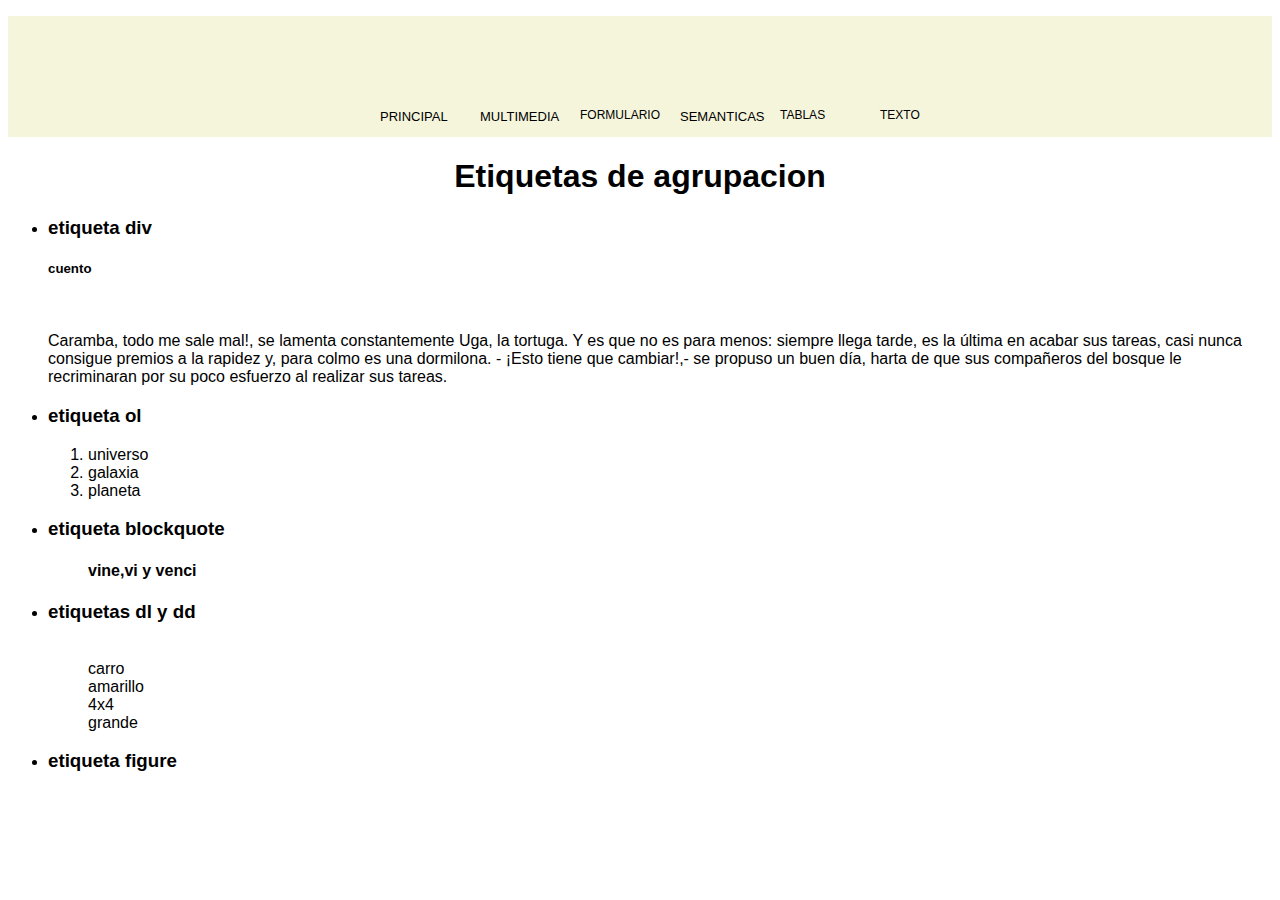
==== html/agrupacion.html @ 86f52f8e "loader subpage agrupacion" ====
<!DOCTYPE html>
<html lang="es">
<head>
    <meta charset="UTF-8">
    <meta name="viewport" content="width=device-width, initial-scale=1.0">
    <link rel="icon" href="/ico/10711.ico" type="image/x-icon">
    <link rel="stylesheet" href="/css/style.css">
    <title>agrupacion</title>
</head>
<body>
    <header  style=" background-color: beige;" >
        <nav >
            <ul class="menu">
                <li class="opciones_menu"><a style="display:flex;" href="/index.html"><img  style="height: 80px;" src="/ico/casa.ico" alt=""></a><p style="font-size: 13px;">PRINCIPAL</p></li>
                <li class="opciones_menu"><a style="display:flex;" href="multimedia.html"><img style="height: 80px;" src="/ico/multimedia.ico" alt=""></a><p style="font-size: 13px;">MULTIMEDIA</p></li>
                <li class="opciones_menu"><a style="display:flex;" href="formularios.html"><img style="height: 80px;" src="/ico/formulario-de-consentimiento-del-donante.ico" alt=""></a><p style="font-size: 12px;">FORMULARIO</p></li>
                <li class="opciones_menu"><a style="display:flex;" href="semanticas.html"><img style="height: 80px;" src="/ico/icons8-texto.svg" alt=""></a><p style="font-size: 13px;">SEMANTICAS</p></li>
                <li class="opciones_menu"><a style="display:flex;" href="Tablas.html"><img style="height: 80px;" src="/ico/mesa.ico" alt=""></a><p style="font-size: 12px;">TABLAS</p></li>
                <li class="opciones_menu"><a style="display:flex;" href="Texto.html"><img style="height: 80px;" src="/ico/fuente.ico" alt=""></a><p style="font-size: 12px;">TEXTO</p></li>
            </ul>
        </nav>
    </header>
    <h1 style="text-align: center;">Etiquetas de agrupacion</h1>
    <ul>
        <li> 
            <h3>etiqueta div</h3>
            <div class="puede tener una clase">
                <h5> cuento</h5>
                <div>
                    <img style="height: 200px" src="https://static.guiainfantil.com/media/29267/ugaG.jpg" alt="">
                </div>
               <div>
                <p>Caramba, todo me sale mal!, se lamenta constantemente Uga, la tortuga.

                    Y es que no es para menos: siempre llega tarde, es la última en acabar sus tareas,
                     casi nunca consigue premios a la rapidez y, para colmo es una dormilona.
                    - ¡Esto tiene que cambiar!,- se propuso un buen día, harta de que sus compañeros
                     del bosque le recriminaran por su poco esfuerzo al realizar sus tareas.</p>

               </div>
                
            </div>
        </li>
        <li>
            <h3>etiqueta ol</h3>
            <ol>
                <li value="esto es un metadato">universo</li>
                <li>galaxia</li>
                <li>planeta</li>
            </ol>
        </li>
        <li>
            <h3>etiqueta blockquote</h3>
            <blockquote cite="julio cesar">
                <h4>vine,vi y venci</h4>
            </blockquote>
        </li>
        <li>
            <h3>etiquetas dl y dd</h3>
            <img src="[data-uri]
            hVeSpne4bQVkhjVXD5Aab1MfQ0keZbZrp/auy
            P3PdhQURiUmjH7zmpI6w0uvAjCEyUpWapUH8LkhzRlCoYx8tuyzKKytIzWAkVJJKq
            JG+kfWpsgEEEUBdvDi3SlJY6eInekSnzY8fAJfaishDlQJwk0A1cjT3gJV3pKiA6UuNSSpqMCMq60+caBU1LYFUAdmGujhgKBqPAEq2gn+IoqXksueFtKkjr0rowYwFKLAN3SeRVXzjoP/azurz//ADHQpjyRaLMQopSEkBm1GkWT7ZZ/CmUCs6qLseUJ7XLOIrAwua0bPM7VglMlAAL8RO9YYw6TbEpS5YHlAlxX6qfPnoSCES1YRhdnauIsA+IH1HWF1qmzBxYXc6Z+UKL17Tqs61SkpqniVoSpXESWNc4WWNTjpboaM3F2kbW3XilHixdf0d4TXlaVz0hVnmSsD0JCnSrcjIkHQ5RnJfac2hNQQBm/xEddFs7mfhPgm+gXp/UKdcMc2bpfhwc8e7XncpjzOT0y29ja3QJiUIxqxTEgOpsyNYTW67Ji1KabMSAugCQ4ChUpUa561h1Y5jhtvhE5imb0jx8eVxepf9Z3OCkqYBc1i7mUJeJSmeqi5qSfm0GlIjhHExKUtUm33GSpUKbzudM5YK8gxBSSDiBccmZ98zlA/aS/kyMKGqQ56Zc4czF06R8//wBoaj34/wDTT/mVHd+HyvKr7J1+5z9Skoe9BJ7VoO/r/wBse2a/FqPCVLQcwKt0jIIX9dP0guw3iqSvQpJLj2B8m+Me88k+x50Yxvfg39muqdMAWMKUnVSvyp7wSLrkorOnE7hPCPz9FRi13+tIZM0JGfDU/OFlpvXFUlS+pp7/AJQ6yOt+RZQV/Lwaq13jJkzlKklxQpILl6uknUdTqRpGks4kWpCZhloUfxJBII+yehekfLDbuYAjSdir7CCZai7l/wCYcuY9x0jy/[base64]/eWSr40gK033NVQMkcvl+rxWP4apW80m7d1wrJvqa/RGv9mrtV+TyGxS5A2QMS25k/KEVovWSC5xTV/eWcf8A2/CESlKWWLqO2fsKRJSAnxqSnk7n0GXnHbjwYsS+SKRCeSc/1MPtvaGYeFLJDfXSFV13kpIKUpQk/fCRiP8AeMUWi1DSBWBL1HIRRyYulDiRb8K8Slkk0JJcnWmruIutVvlzF45icTBmZnO7Z6DNqAUMIFTMPhGcEWVRcFjWnJ//[base64]/Wh8xDi22hKZZmE0BHXr0GpjDXVa+6npUD/DmsDyX9k+dU+fKNgONBS5FPqnKPnOrwfCytdnuj1cOTVC+4U+sQUYhIGFAD5U6tR4k8cbRY9SkcTnIUG525R897cTMSpa2Z5bMdwou27PnG/mJf9Ixvb6yYUSzU8ShU6qAP+kx29A0sy/c5+pVwZjk5l+dff5xCfnTY/QiSE12P6c4Ist2zZyhgS75qPCkE6P8AIV5R755wADFmkOx2YYcSySdEj83epGxz2gIyFWeahbgpehNdGqD12g0YhY7vXMDJll9yw8g9TDOxdnlJAM5Yl9Th50evtE516TS4SrC+QSMI9oSWi0HFxLKvvMCG5VqYZ6Qbmp/ekqXwoXMmK1Ccj1f4tAk+/wBQJwYJYOVMS/ZxXqIC7N2mWia5IYuxUHDsWflB1/rRMnJUKDCHehPIDMtu2sLCEY/pSRpSb5YKZwWXmrmzOT4B8z7xXeBTg4JSEYS7gF+bkmtIrtM0AtLSpt109s4HUsnxF+QoPPeGbBReZjNEv29I+w55mnpASlPEGgWGgmfeC1Udhsmg9oGeC7ru2ZaJndywHZySWAG6jpGosPYNOc2di5S2bNmKiX30GRhW/IUjGy5ZUQAnETkAHPpHWl5ZKVJIUMwaR9Ru26UShhlywGfZRbcsa+ZPpkt7VdnU2kY5Q/[base64]/AMoq54s/jHQxUpf3Un/2/wAhHsYIsvS9WJJJAZm+vSE5nLWoFIdf2Ut0YMIn2msi6qIUlTkONnpyjy7bDaU8fhYcnZiSR6U6wIypbjNbj9V3LkiXPmd2uYpYKgTxFy5IbYa9IzvbWyd+iZgckKCpYPm6U701MOF2yUlKXJKlBmUQ75/KKnStgVodRAbStNILbBRhk3iZE0zAgHdxUAgvh2NYaTZCVBagoOrMKoAUpSNyXyz5UZouvSyJkWviQFpUQSGdnP2ajRs9DlELL/FQJ4SyZrqYGoUJi0vxO5wgOdabCKImzOzrf/DwOCk1IbwnkdI1Ny9pwpKcaFFYDKZ6ncsNYyFrlAk5v067fCLLrWtc1EpJYqLPWmdadI5s+GGZLV2LY5yh+k+gy7+SMpMzfIn5R4q/k/[base64]/[base64]
            X+z7M9+oJ/lDtzL+WWekacqSEAksCMsRxAsNaHI6msA2u8ypghJdIcO5Z8+LUt1
            [base64]
            l66lhTy0+May67u7tgMLksXANG5n6eKLosAU2AUepKsyNKVb6eHVjQQtVEhIzU5J8yQwbeCo0ZskbNLTkNHq9X5ji005QGu6i4UqaUpfhQgkBJcMwB+W9YaKmpAzDKBYUDfWfnEpU5OEMOFmyd+n5tBAKJndAkKQFEUKnCXajtpHQ+lqQw/8AtHRqNuCT0hjVznWlBuSDAk2xJWSyk8Qy9DTelctNIKlmYEgrSgq+8kk0OeYc1c+URKga4EunYB/[base64]/mY23Za5ZNllqmWghc9dEy0KfCkNQkeIktlyzicmqY0eRwLSlAY7/[base64]/XPXCDrvAPehsLpAG2/lQZQBOthqAvCeQdvyrzjBGc6+5eLCFqd/soJd9HyjxVqSpOMpJZVEE0yNSH3hIZ/FiKjQZqr6ZtFE62FXD4jm35xgDKbbVEAkhIGX1lnyeAZ80qNC+eQ+tIGkyJqzXhTzzJhtYLoIDq4tmH6fGMYUypCVGrkj61hhYrCvEFthSDTmOQEPrJdKVYSctgB9NDRN2AfZfIio9X0FcjAo1i/[base64]/nHRBJkChUHGdI6BYRvOu9CqgqQdwPcV+IHOAVIUlyV4/xJSQX1BGZ8vlDrHhZLgHYivUN+UQtc0A4SCS7nhPxcfRFIroiJqYBLGFTgqwkAggFhoxdmrv8DFjV4iM2BApXY055PuYIVbAqjLY9KjpXSB5tqUglwMOmLMj13I0/ONSAVTUOQRNHQ1JPV9t4pXdwINEb8qatpTnBNknlaswkHRABDb0AII608niy0zkpIQCUnIFaTq2W5eNpRrM9eHZRCjiCQDm7HEOeMMoQELHaLOSqWRMd2xByB1Zz6xpZEuYDhC0rSSTXxBy7FgXFcqbUiqbI4icLE0zorXcqbKh5QrQTPSe1U1IKZ0oA/8AUSCpLblLuG5PBNg7QYyMK0FbME4FJc6HC9Tn68oPtSEfblglqF8J6ZNQt6wst1xyVVcpGeg/[base64]/[base64]/[base64]/AEH5iPIY/ukn/mLPp+keQdANQVJtQQKpqommIBy9aaPuB6wVIm4ipzhOxUDnzArnrC11CZhCyrG7OkqSkM7Ejw01NNoMIUl2UcmZIypU1etBpGth2IWq0iWaqZ6Mrio+j1eBpdqC1Yc65geJs61ajbvBNpmYksQcIzZNW6/[base64]/APO8VYAFApzyVz5UOpHtE9ScqGp1YHabswjNTDRVSaNm9BkfXWA5U6YkPMKUlqgnh5YeHXUmNDgKvCQ/[base64]/Yu0hAIEtR1SFMxyoSADm3puY3ap80EMWpkDUMPskcqx53pJfiruc32r5ZQeQXRhLJ2atCEOpGF9CoO7b1ERsc1UpSkLDFwnkHarjkY+i2ZQPCVgb/ADA/OLUSZTv3aD+JgCzVpt+sDSHVexlbE+EJSksC7tQ15/[base64]/pEghalh1BIzUHJb8LAAHrU6RK0rCScLMA+rtXcCuw+MEyJbhmJaoyA3ZIGZyJL1iqb7iNIEn3cQlQThJJqFJJJJNKuKZ06dI9mzZiD3bIABzTVhzGTBvFFlutqU0TrUNR3bxMH+vUaTIWQCTnQtu+YZ/r3LAeWe1JZaQk0ydIxKYabct+WvSrcHIxMqjgMejPDJFkQkB6A6NrziRwpDBIaNQLFF0TjimSyVHVLkO3IU656GD+9DOVs9QnhDtmz8tXpyiPcoWk4BhxbNmKbe8ALtczElIIUpKjQoBeooPImh2cEQeDWE/tmdCamoBbPShjoG/ffdkoWlIUCXCRQOSaV5x7BBuN1W7CPFk70JfLJ/nFX70AAd9y4bXMMSWbmOkdHRNDMulz0qYtriSS5bSj1i+TM4SyQABUvn7PnHsdBMVz7RLEvFhSEJBfOjZtQn6zgCVfcsEBiK0b86/CPI6JTb2KwGFqtkoskgcQxCh9tMzygRCkE5AM1W+PR+cdHQZpCx5ITpJ8QU75PzIpyi0TlsQQHTqpjhOwavvHsdCRVMLIqtagzykEanEaeoNWiE5S1MwCMP3quxNOGjR7HQ64B3KZgmGpQg80gB6vq/[base64]/wBpROmjMBXOLLxt7JAAq4YDxFg7YiW0/WrR7HQTA/fqKwFnI4lNsRlSmbGmUXKtGKYGUzJdLDTYg0FGyf5R0dBRmH2e0d5UFwG8j51i2dJxHPMdD846Ogig9mSQCMNBzy5H6MK70tK1HDKYTAoClPPEY6Og9jIY92P+YApf2iwqfSOjo6MY/9k=" alt="">
            <dl>
                <dd>carro</dd>
                <dd>amarillo</dd>
                <dd>4x4</dd>
                <dd>grande</dd>
            </dl>
        </li>
        <li>
            <h3>etiqueta figure</h3>
            <figure>
                <img style="height: 200px;" src="https://static.wixstatic.com/media/fea4fc_acd5abfc52a94cb685834507a19867f9~mv2.jpg/v1/fill/w_640,h_364,al_c,q_80,usm_0.66_1.00_0.01,enc_auto/M18_1676_fine.jpg" alt="">
                <img style="height: 200px;" src="https://hardzone.es/app/uploads-hardzone.es/2020/04/pc-gaing.jpg" alt="">
                <img  style="height: 200px;"src="https://upload.wikimedia.org/wikipedia/commons/thumb/f/f6/S404-300TDI-erg-chebbi.jpg/800px-S404-300TDI-erg-chebbi.jpg" alt="">
            </figure>
        </li>
    </ul>

</body>
</html>
</body>
</html>
---- css/style.css ----
*{font-family: Arial, Helvetica, sans-serif;

    }
.menu{
    display:flex ;
    flex-direction: row;
    flex-wrap: wrap;
    list-style: none;
    justify-content: center;
    min-height: 100px;
    width: 100%;
    margin-left: 0%;
    margin-right:0%;
}
.opciones_menu{
    
   width:100px;
}
.opciones_menu:hover{
    transform: scale(1.2);
    margin-right: 25px;
    margin-left: 25px;

}
.span{
    text-decoration-color: aqua;
}
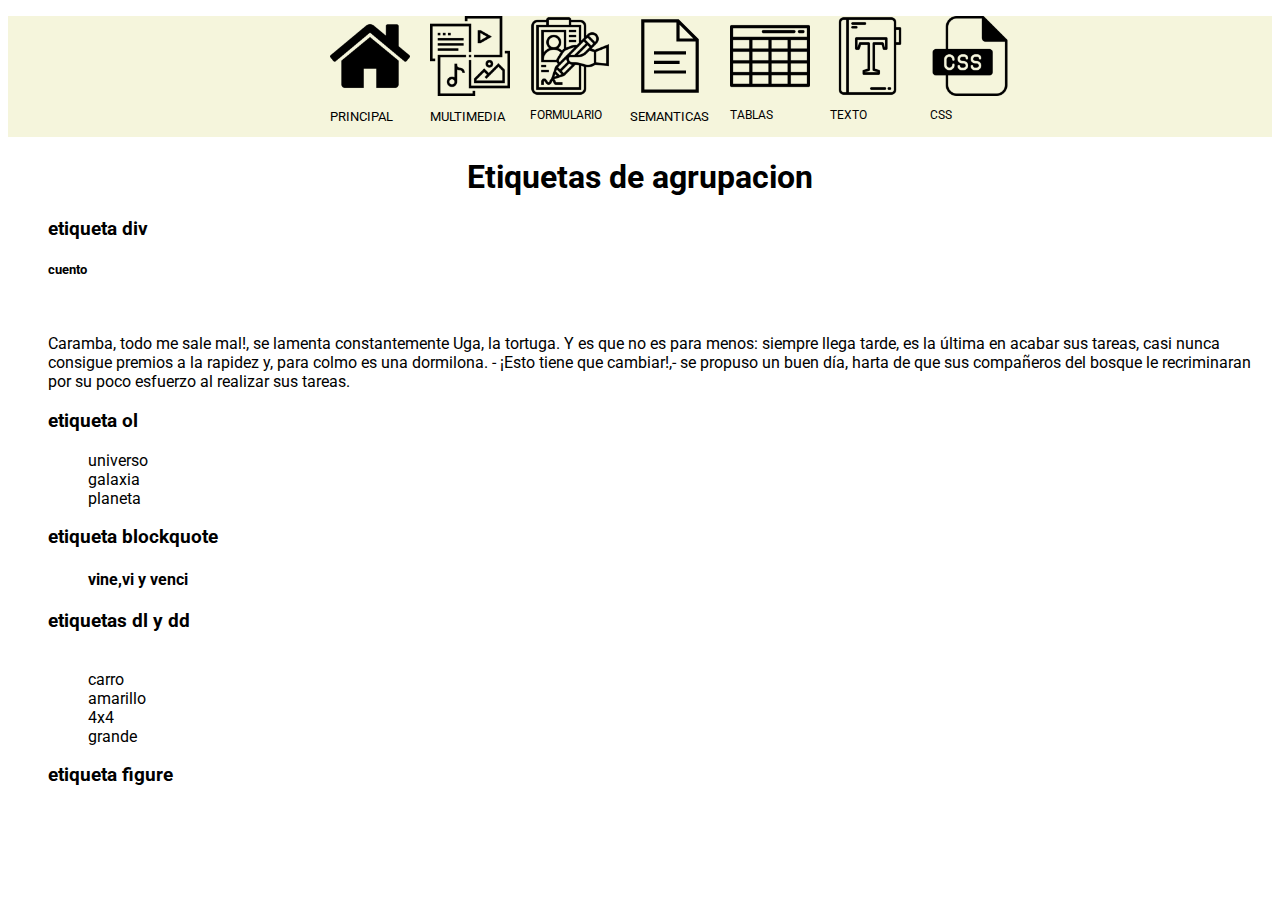
==== commit 62e86ab6: "loader practica css" ====
--- a/html/agrupacion.html
+++ b/html/agrupacion.html
@@ -17,6 +17,7 @@
                 <li class="opciones_menu"><a style="display:flex;" href="semanticas.html"><img style="height: 80px;" src="/ico/icons8-texto.svg" alt=""></a><p style="font-size: 13px;">SEMANTICAS</p></li>
                 <li class="opciones_menu"><a style="display:flex;" href="Tablas.html"><img style="height: 80px;" src="/ico/mesa.ico" alt=""></a><p style="font-size: 12px;">TABLAS</p></li>
                 <li class="opciones_menu"><a style="display:flex;" href="Texto.html"><img style="height: 80px;" src="/ico/fuente.ico" alt=""></a><p style="font-size: 12px;">TEXTO</p></li>
+                <li class="opciones_menu"><a style="display:flex;" href="estilos.html"><img style="height: 80px;" src="/ico/css.ico" alt=""></a><p style="font-size: 12px;">CSS</p></li>
             </ul>
         </nav>
     </header>
--- a/css/style.css
+++ b/css/style.css
@@ -1,6 +1,10 @@
-*{font-family: Arial, Helvetica, sans-serif;
+@import url('https://fonts.googleapis.com/css2?family=Roboto:wght@100;700&display=swap');
 
+*{font-family: 'Roboto', sans-serif;
     }
+li{
+    list-style: none;
+}
 .menu{
     display:flex ;
     flex-direction: row;
@@ -22,6 +26,22 @@
     margin-left: 25px;
 
 }
-.span{
-    text-decoration-color: aqua;
+span{
+    color: blue;
+}
+#option_one, #option_three{
+    color:brown;
+    font-weight:900;
+    background-color: aquamarine;
+    margin-left: 20px;
+}
+.options_group{
+    background-color: black;
+    padding:2px;
+}
+[disable]{
+    background-color: brown;
+}
+.options_group.other_option{
+    font-size: 20px;
 }